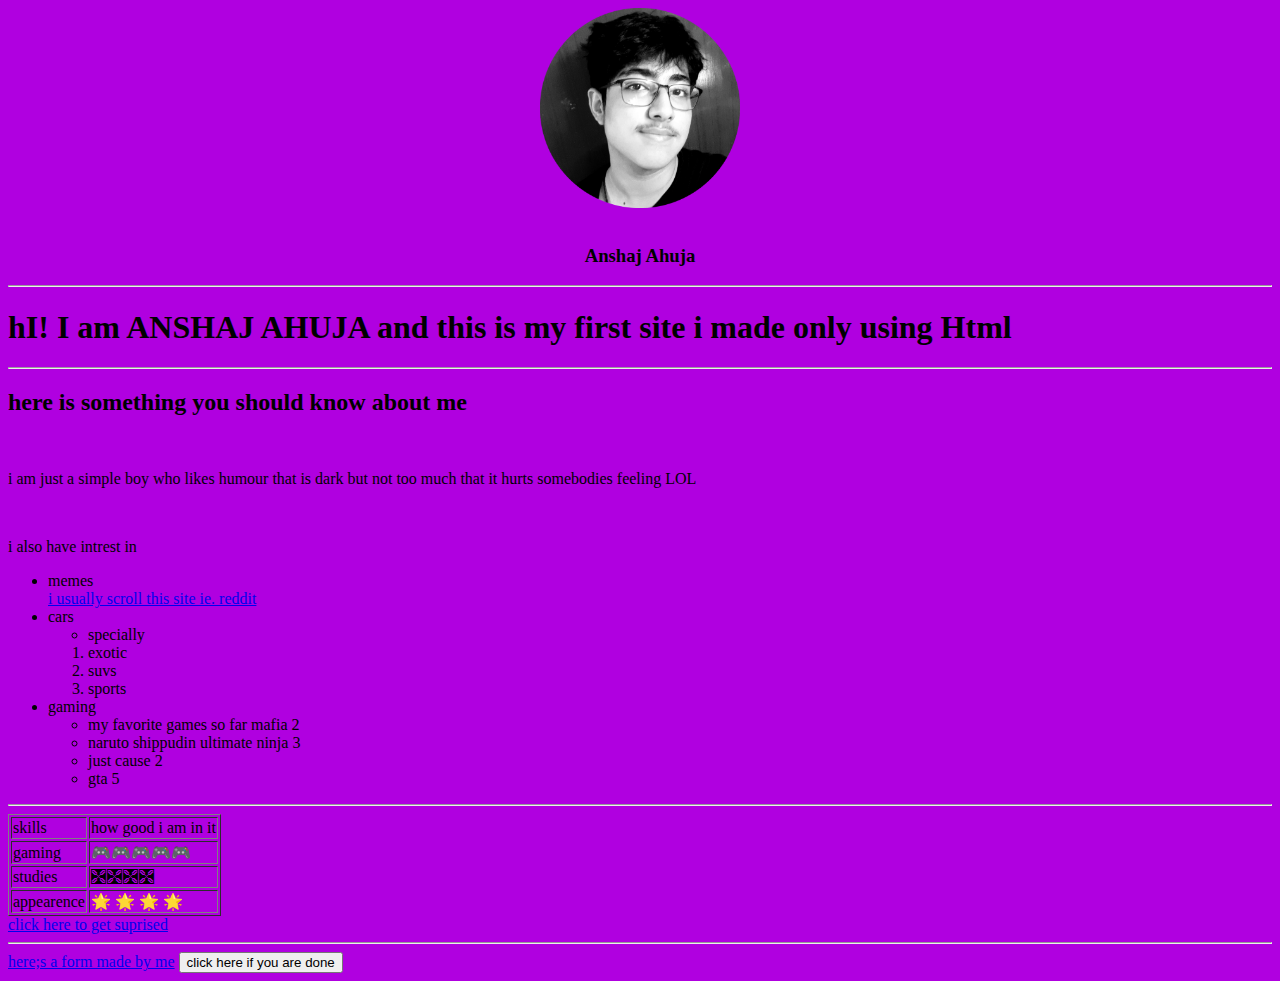
==== index.html @ 8aea80a0 "its just my intro" ====
<html>

<head>
    <title>my first official site</title>
</head>

<body bgcolor="bluelodger">
    <center><img src="circle-cropped.png" height="200" width="200"></center> <br>
    <center>
        <h3> Anshaj Ahuja</h3>
    </center>
    <hr>
    <h1>hI! I am ANSHAJ AHUJA and this is my first site i made only using Html</h1>
    <hr>
    <h2>here is something you should know about me</h2>
    <br>
    <p>i am just a simple boy who likes humour that is dark but not too much that it hurts somebodies feeling LOL</p>
    <br>
    <p>i also have intrest in </p>
    <ul>
        <li>memes</li><a href="https://www.reddit.com/">i usually scroll this site ie. reddit</a>
        <li>cars
            <ul>
                <li>specially</li>
            </ul>

            <ol>
                <li>exotic</li>
                <li>suvs</li>
                <li>sports</li>
            </ol>
        </li>
        <li>
            gaming
            <ul>
                <li>my favorite games so far
                    <ol<li>mafia 2</li>
                <li>naruto shippudin ultimate ninja 3</li>
                <li>just cause 2</li>
                <li>gta 5</li>
        </li>
        </li>
        </ul>
        </li>
    </ul>
    </ul>
    <hr>
    <table border="1">
        <tr>
            <td>skills</td>
            <td>how good i am in it</td>
        </tr>
        <tr>
            <td>gaming</td>
            <td>&#127918;&#127918;&#127918;&#127918;&#127918;</td>

        </tr>
        <tr>
            <td>studies</td>
            <td>&#128617;&#128617;&#128617;&#128617;</td>
        </tr>
        <tr>
            <td>appearence</td>
            <td> &#127775; &#127775; &#127775; &#127775;
            </td>
        </tr>

    </table>
    <a href="https://photos.google.com/photo/AF1QipNlFt8ibSS2bzPfuFcqQt4PejM2ZmKPBRbECkFQ">click here to get suprised</a>
    <br>
    <hr>
    <a href="form.html">here;s a form made by me</a>

    <button type="submit">click here if you are done</button>

</body>

</html>
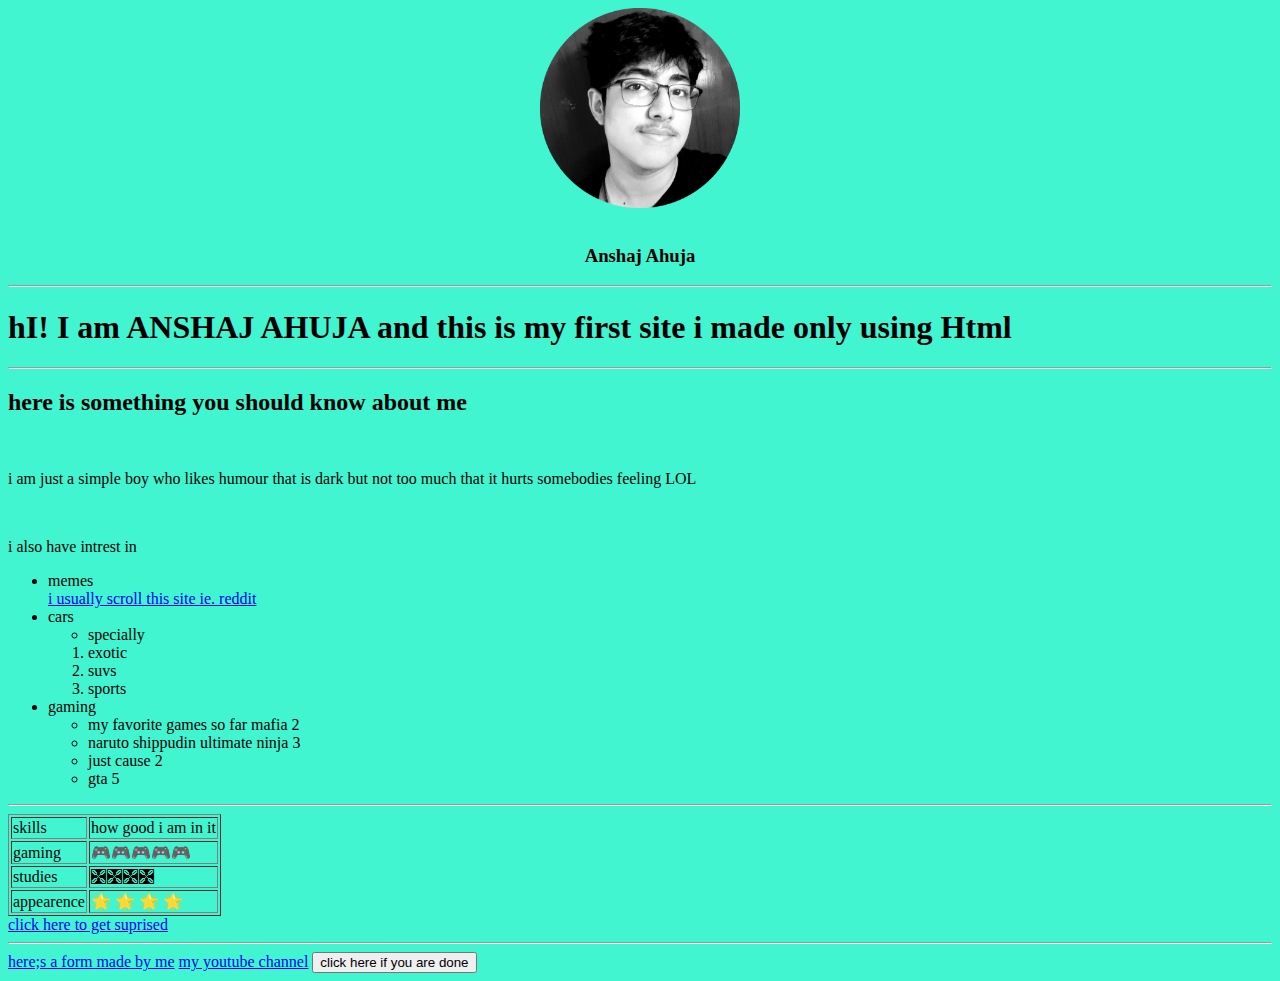
==== commit a1632dc9: "Update index.html" ====
--- a/index.html
+++ b/index.html
@@ -4,7 +4,7 @@
     <title>my first official site</title>
 </head>
 
-<body bgcolor="bluelodger">
+<body bgcolor="#42f5d1">
     <center><img src="circle-cropped.png" height="200" width="200"></center> <br>
     <center>
         <h3> Anshaj Ahuja</h3>
@@ -70,9 +70,10 @@
     <br>
     <hr>
     <a href="form.html">here;s a form made by me</a>
+<a href="https://www.youtube.com/channel/UCC1j4wx56Vf_RzRgEoWSNXQ?view_as=subscriber">my youtube channel</a>
 
     <button type="submit">click here if you are done</button>
 
 </body>
 
-</html>+</html>
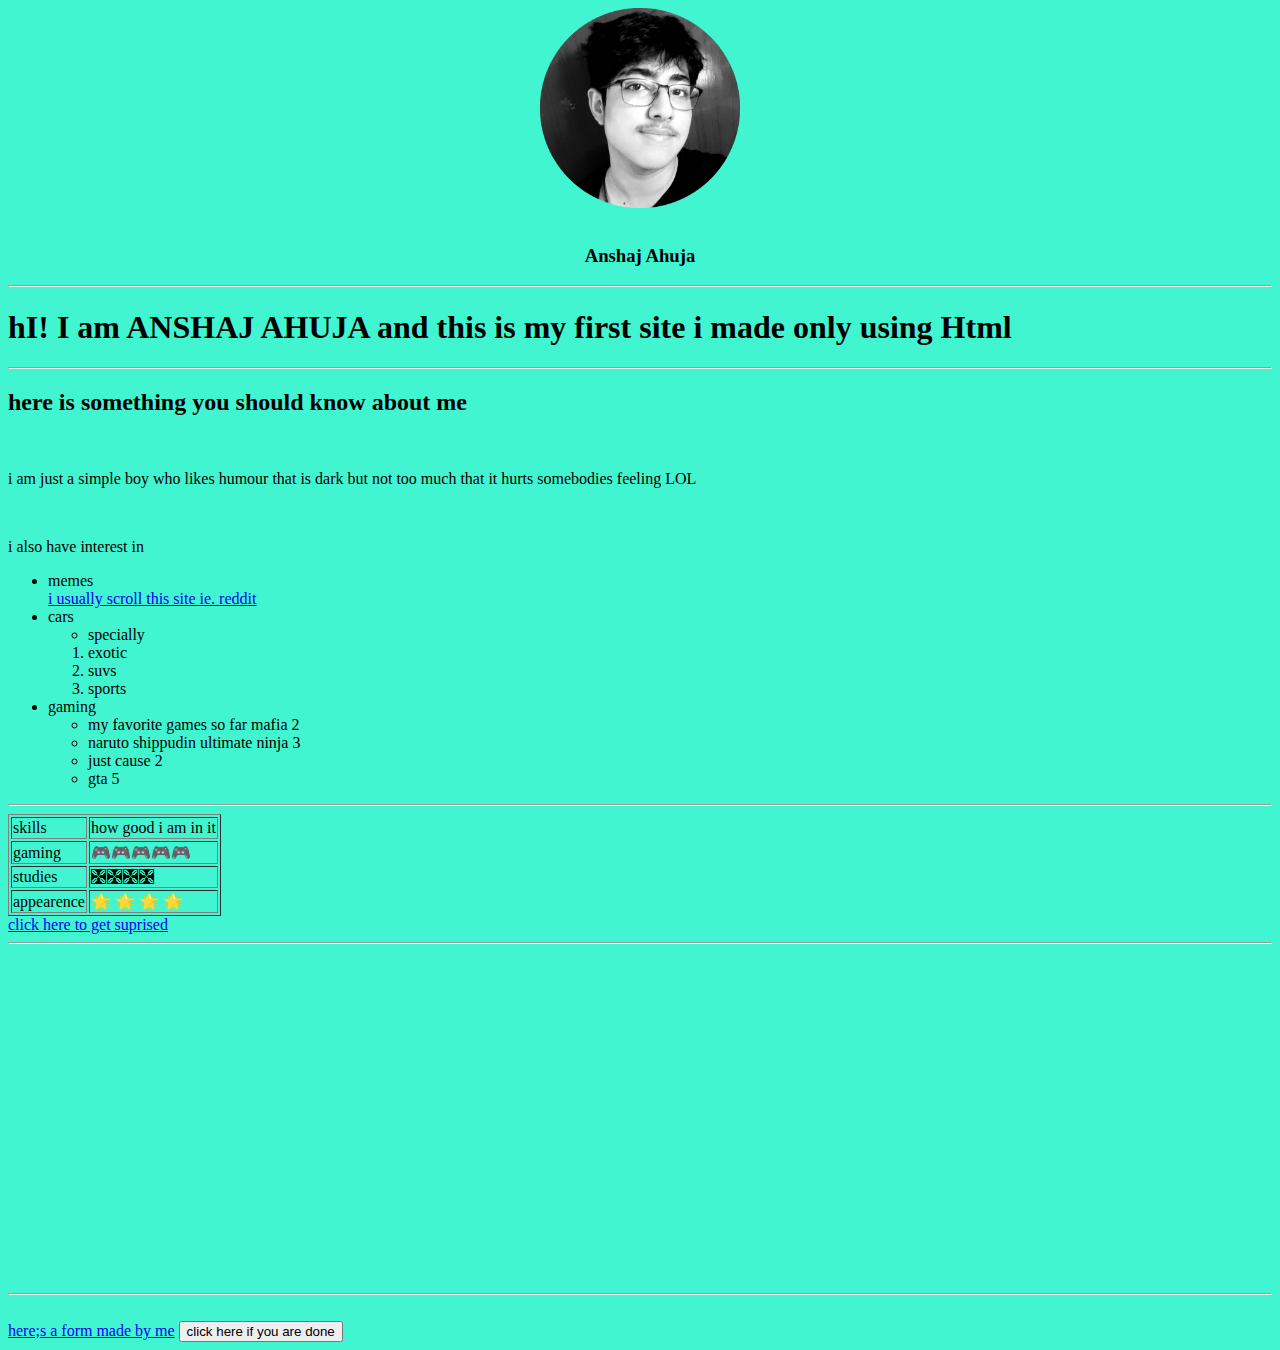
==== commit f1bc9104: "Add files via upload" ====
--- a/index.html
+++ b/index.html
@@ -16,7 +16,7 @@
     <br>
     <p>i am just a simple boy who likes humour that is dark but not too much that it hurts somebodies feeling LOL</p>
     <br>
-    <p>i also have intrest in </p>
+    <p>i also have interest in </p>
     <ul>
         <li>memes</li><a href="https://www.reddit.com/">i usually scroll this site ie. reddit</a>
         <li>cars
@@ -68,12 +68,13 @@
     </table>
     <a href="https://photos.google.com/photo/AF1QipNlFt8ibSS2bzPfuFcqQt4PejM2ZmKPBRbECkFQ">click here to get suprised</a>
     <br>
-    <hr>
+    <hr><br><iframe width="560" height="315" src="https://www.youtube.com/embed/0yheqL11k2w" frameborder="0" allow="accelerometer; autoplay; encrypted-media; gyroscope; picture-in-picture" allowfullscreen></iframe>
+    <hr><br>
     <a href="form.html">here;s a form made by me</a>
-<a href="https://www.youtube.com/channel/UCC1j4wx56Vf_RzRgEoWSNXQ?view_as=subscriber">my youtube channel</a>
+
 
     <button type="submit">click here if you are done</button>
 
 </body>
 
-</html>
+</html>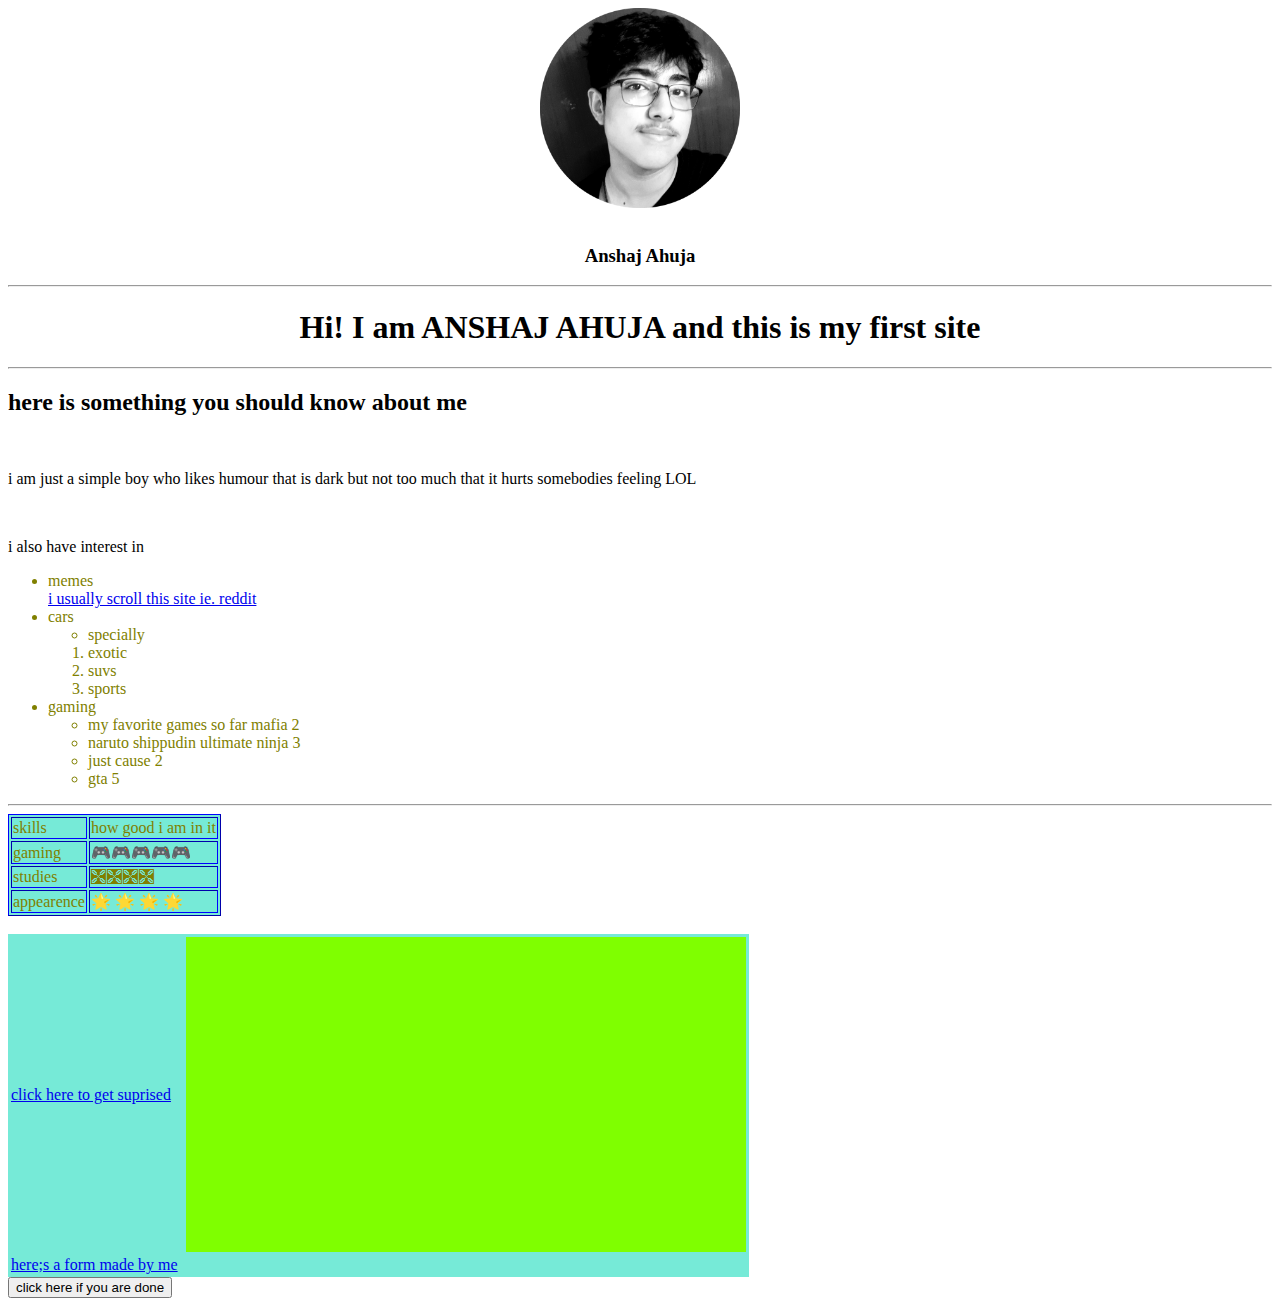
==== commit 48804dfa: "Add files via upload" ====
--- a/index.html
+++ b/index.html
@@ -1,16 +1,46 @@
 <html>
 
 <head>
+    <link rel="stylesheet" href="stylesheet.css">
+
+
+
     <title>my first official site</title>
+    <style>
+        table {
+            background-color: chartreuse;
+            border-color: blue;
+        }
+        
+        td {
+            color: olive;
+        }
+        
+        ol {
+            color: olive;
+        }
+        
+        ul {
+            color: olive;
+        }
+        
+        iframe {
+            background-color: chartreuse;
+            border-color: chartreuse;
+            color: chartreuse;
+        }
+    </style>
 </head>
 
-<body bgcolor="#42f5d1">
+<body>
     <center><img src="circle-cropped.png" height="200" width="200"></center> <br>
     <center>
         <h3> Anshaj Ahuja</h3>
     </center>
     <hr>
-    <h1>hI! I am ANSHAJ AHUJA and this is my first site i made only using Html</h1>
+    <center>
+        <h1>Hi! I am ANSHAJ AHUJA and this is my first site</h1>
+    </center>
     <hr>
     <h2>here is something you should know about me</h2>
     <br>
@@ -66,11 +96,27 @@
         </tr>
 
     </table>
-    <a href="https://photos.google.com/photo/AF1QipNlFt8ibSS2bzPfuFcqQt4PejM2ZmKPBRbECkFQ">click here to get suprised</a>
-    <br>
-    <hr><br><iframe width="560" height="315" src="https://www.youtube.com/embed/0yheqL11k2w" frameborder="0" allow="accelerometer; autoplay; encrypted-media; gyroscope; picture-in-picture" allowfullscreen></iframe>
-    <hr><br>
-    <a href="form.html">here;s a form made by me</a>
+
+    <table>
+
+        <tr>
+            <td><a href="https://photos.google.com/photo/AF1QipNlFt8ibSS2bzPfuFcqQt4PejM2ZmKPBRbECkFQ">click here to get suprised</a>
+                <td>
+                    <br>
+                    <br>
+                    <td><iframe width="560" height="315" src="https://www.youtube.com/embed/0yheqL11k2w" frameborder="0" allow="accelerometer; autoplay; encrypted-media; gyroscope; picture-in-picture" allowfullscreen></iframe></td>
+                    <br></td>
+        </tr>
+        <tr>
+            <td><a href="form.html">here;s a form made by me</a></td>
+        </tr>
+    </table>
+    <style>
+        table {
+            background-color: #76ead7;
+        }
+    </style>
+
 
 
     <button type="submit">click here if you are done</button>
